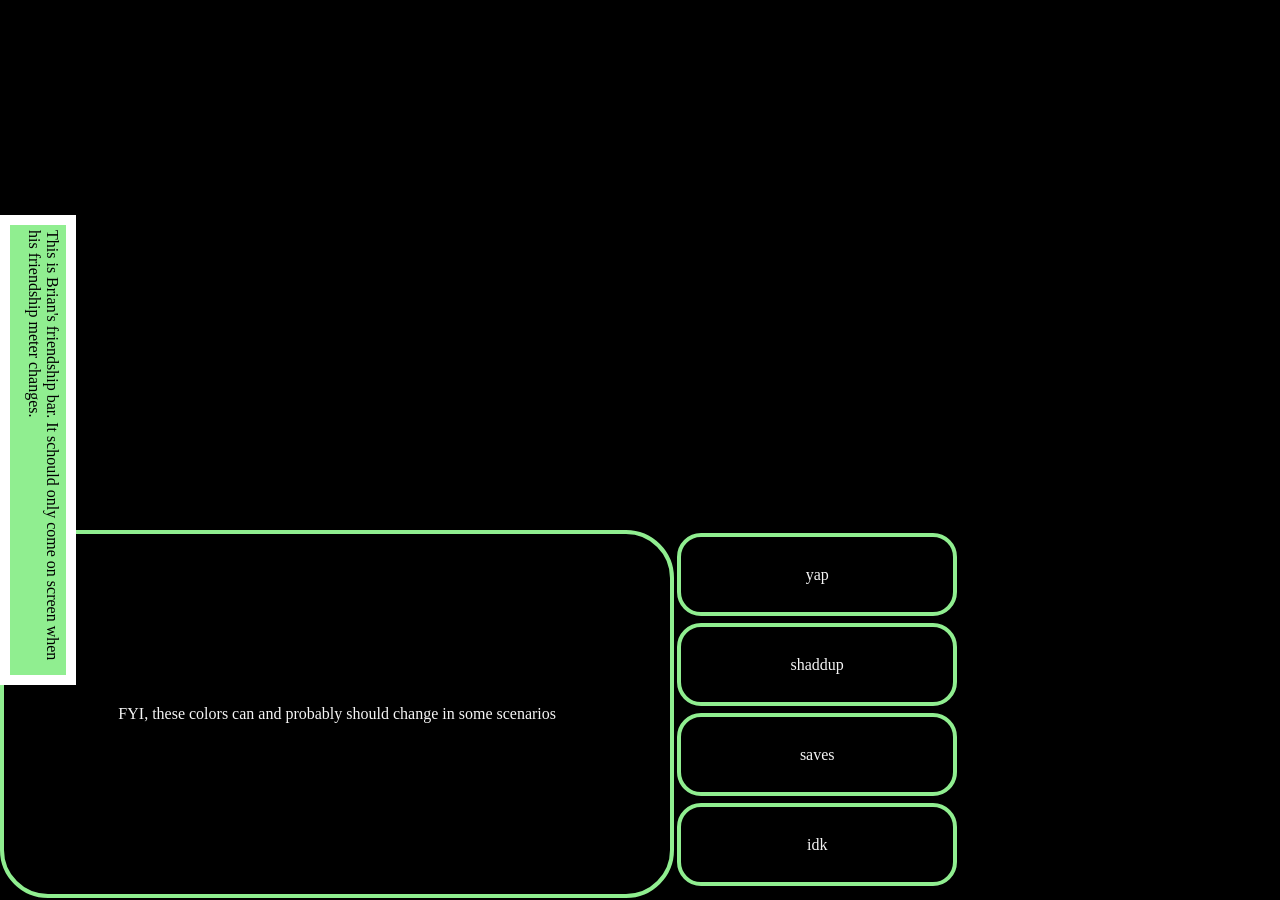
==== test folder/VRGlitchWireframes/dialouge.html @ e48eaba8 "Add files via upload" ====
<!DOCTYPE html>
<html lang="en">

<head>
    <meta charset="UTF-8">
    <meta name="viewport" content="width=device-width, initial-scale=1.0">
    <link rel="stylesheet" href="dialouge.css">
    <title>Dialouge example</title>
</head>

<body>
    <div id="friend-bar"><p>This is Brian's friendship bar. It schould only come on screen when his friendship meter changes.</p></div>
    <div id="main-ui">
        <div id="dialouge-box"><p>FYI, these colors can and probably should change in some scenarios</p></div>
        <div id="option-box">
            <div class="option"><p>yap</p></div>
            <div class="option"><p>shaddup</p></div>
            <div class="option"><p>saves</p></div>
            <div class="option"><p>idk</p></div>
        </div>
    </div>
</body>

</html>
---- test folder/VRGlitchWireframes/dialouge.css ----
body{
    margin: 0px;
    background-color: black;
    height: 100vh;
    align-content: center;
}
p{
    color:whitesmoke;
}
#main-ui{
    position: fixed;
    bottom: 10px;
    display: flex;
    justify-self: center;
    width: 75%;
    height: 40%;
}
#dialouge-box{
    background-color: black;
    display:flex;
    align-items: center;
    justify-content: center;
    width: 70%;
    height: 100%;
    border-radius: 3rem;
    border: 4px solid lightgreen;
}
#option-box{
    display: flex;
    flex-wrap: wrap;
    height: 100%;
    width: 30%;
}
.option{
    background-color: black;
    border: 4px solid lightgreen;
    display:flex;
    align-items: center;
    justify-content: center;
    border-radius: 1.5rem;
    width: 100%;
    height: 21%;
    margin: 1%;
}
#friend-bar{
    position:relative;
    display:flex;
    justify-self: right;
    background-color: lightgreen;
    height:50%;
    width: calc(2% + 30px);
    border: 10px solid white;
    writing-mode: vertical-rl;
    text-orientation: mixed;
    z-index: 5;
}
#friend-bar p{
    color: black;
    margin: 5px
}
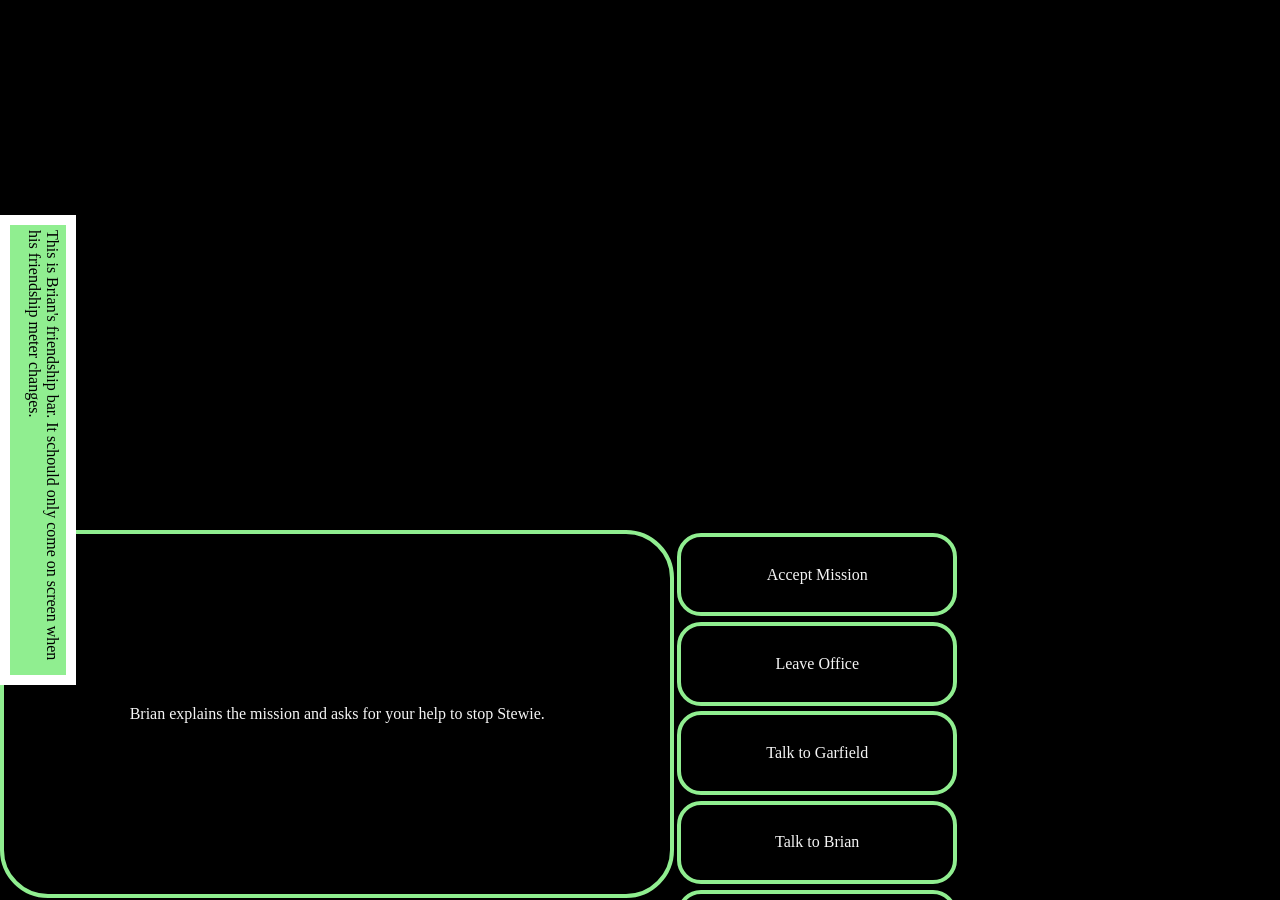
==== commit 0f3c33ce: "Add files via upload" ====
--- a/test folder/VRGlitchWireframes/dialouge.html
+++ b/test folder/VRGlitchWireframes/dialouge.html
@@ -11,14 +11,10 @@
 <body>
     <div id="friend-bar"><p>This is Brian's friendship bar. It schould only come on screen when his friendship meter changes.</p></div>
     <div id="main-ui">
-        <div id="dialouge-box"><p>FYI, these colors can and probably should change in some scenarios</p></div>
-        <div id="option-box">
-            <div class="option"><p>yap</p></div>
-            <div class="option"><p>shaddup</p></div>
-            <div class="option"><p>saves</p></div>
-            <div class="option"><p>idk</p></div>
-        </div>
+        <div id="dialouge-box"><p id="output"></p></div>
+        <div id="option-box"></div>
     </div>
+    <script src="../test.js"></script>
 </body>
 
 </html>
--- a/test folder/VRGlitchWireframes/dialouge.css
+++ b/test folder/VRGlitchWireframes/dialouge.css
@@ -3,6 +3,7 @@
     background-color: black;
     height: 100vh;
     align-content: center;
+    font-size: 16px;
 }
 p{
     color:whitesmoke;
@@ -41,6 +42,7 @@
     width: 100%;
     height: 21%;
     margin: 1%;
+    color:whitesmoke;
 }
 #friend-bar{
     position:relative;
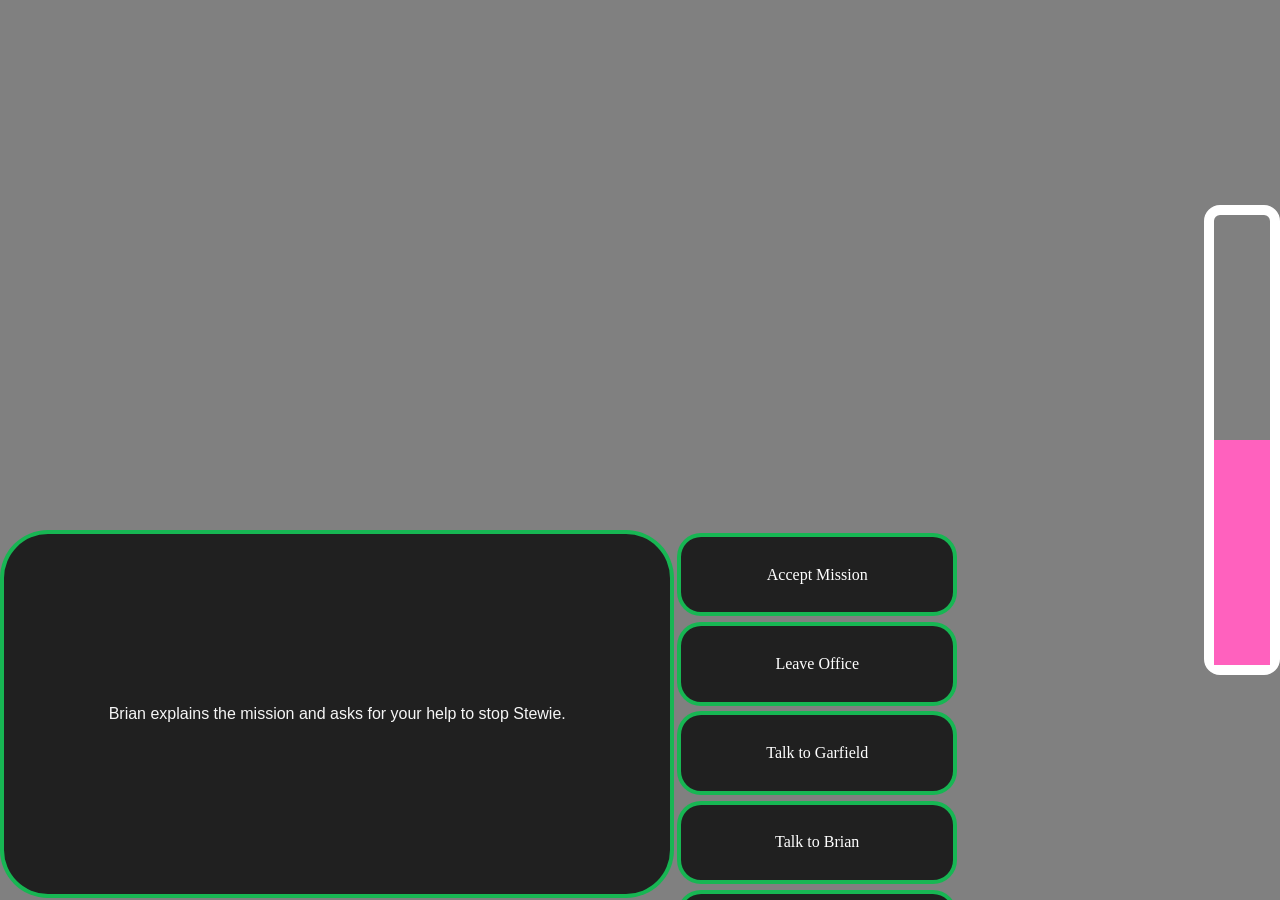
==== commit e270412f: "Add files via upload" ====
--- a/test folder/VRGlitchWireframes/dialouge.html
+++ b/test folder/VRGlitchWireframes/dialouge.html
@@ -5,14 +5,15 @@
     <meta charset="UTF-8">
     <meta name="viewport" content="width=device-width, initial-scale=1.0">
     <link rel="stylesheet" href="dialouge.css">
-    <title>Dialouge example</title>
+    <title>Dialogue UI</title>
 </head>
 
 <body>
-    <div id="friend-bar"><p>This is Brian's friendship bar. It schould only come on screen when his friendship meter changes.</p></div>
-    <div id="main-ui">
-        <div id="dialouge-box"><p id="output"></p></div>
-        <div id="option-box"></div>
+    <div id="gameWindow"></div>
+    <div id="friendBar"><div id="friendBarFill"></div></div>
+    <div id="mainUi">
+        <div id="dialougeBox"></div>
+        <div id="optionBox"></div>
     </div>
     <script src="../test.js"></script>
 </body>
--- a/test folder/VRGlitchWireframes/dialouge.css
+++ b/test folder/VRGlitchWireframes/dialouge.css
@@ -1,14 +1,19 @@
 body{
     margin: 0px;
-    background-color: black;
+    background-color: grey;
     height: 100vh;
     align-content: center;
-    font-size: 16px;
+}
+#gameWindow{
+    width: 100%;
+    height: 100%
 }
 p{
     color:whitesmoke;
+    margin: 10px;
+    font-family:'Trebuchet MS', 'Lucida Sans Unicode', 'Lucida Grande', 'Lucida Sans', Arial, sans-serif;
 }
-#main-ui{
+#mainUi{
     position: fixed;
     bottom: 10px;
     display: flex;
@@ -16,25 +21,27 @@
     width: 75%;
     height: 40%;
 }
-#dialouge-box{
-    background-color: black;
+#dialougeBox{
+    background-color: rgba(0, 0, 0, 0.75);;
     display:flex;
     align-items: center;
     justify-content: center;
+    text-align: center;
     width: 70%;
     height: 100%;
     border-radius: 3rem;
-    border: 4px solid lightgreen;
+    border: 4px solid rgba(20, 219, 96, 0.8);
 }
-#option-box{
+#optionBox{
     display: flex;
     flex-wrap: wrap;
     height: 100%;
     width: 30%;
 }
 .option{
-    background-color: black;
-    border: 4px solid lightgreen;
+    color: rgba(255, 255, 255, 1);
+    background-color: rgba(0, 0, 0, 0.75);
+    border: 4px solid rgba(20, 219, 96, 0.8);
     display:flex;
     align-items: center;
     justify-content: center;
@@ -42,21 +49,28 @@
     width: 100%;
     height: 21%;
     margin: 1%;
-    color:whitesmoke;
 }
-#friend-bar{
-    position:relative;
-    display:flex;
-    justify-self: right;
-    background-color: lightgreen;
+#friendBar{
+    position:fixed;
+    right: 0px;
+    bottom: 25%;
     height:50%;
     width: calc(2% + 30px);
     border: 10px solid white;
-    writing-mode: vertical-rl;
-    text-orientation: mixed;
-    z-index: 5;
+    border-radius: 1rem;
+    align-content: end;
 }
-#friend-bar p{
+#friendBarFill{
+    background-color: rgba(255, 97, 190, 1);
+    width: 100%;
+    height: 50%; /* <--- Change this number for the fillness of the friendship meter*/
+}
+#friendBar p{
     color: black;
-    margin: 5px
+    margin: 5px;
+    text-align: center;
+}
+.option:hover{
+    background-color: rgba(100, 125, 100, 0.75);
+    cursor: pointer;
 }
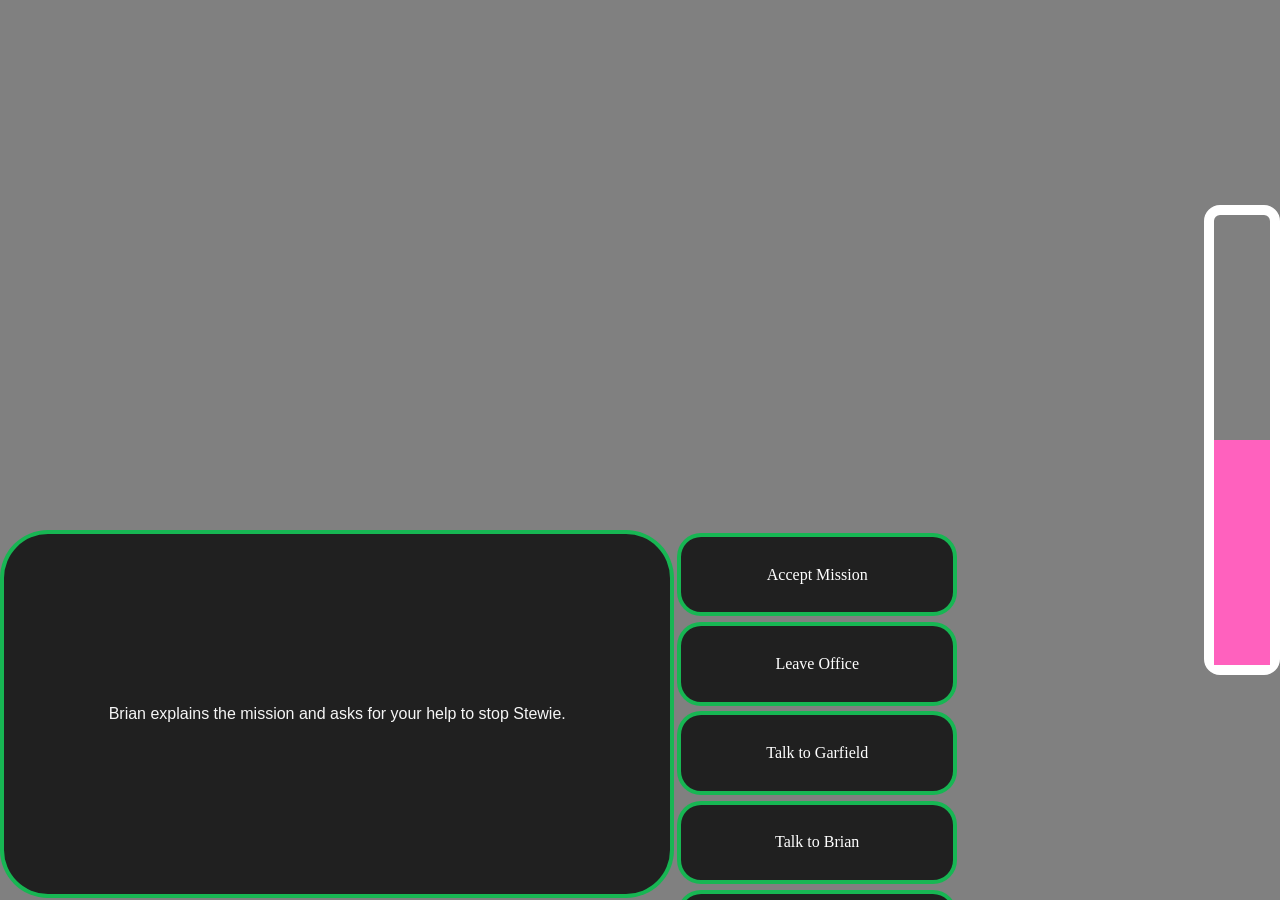
==== commit f0e8f24a: "Add files via upload" ====
--- a/test folder/VRGlitchWireframes/dialouge.html
+++ b/test folder/VRGlitchWireframes/dialouge.html
@@ -15,7 +15,7 @@
         <div id="dialougeBox"></div>
         <div id="optionBox"></div>
     </div>
-    <script src="../test.js"></script>
+    <script src="../dialogue.js"></script>
 </body>
 
 </html>
